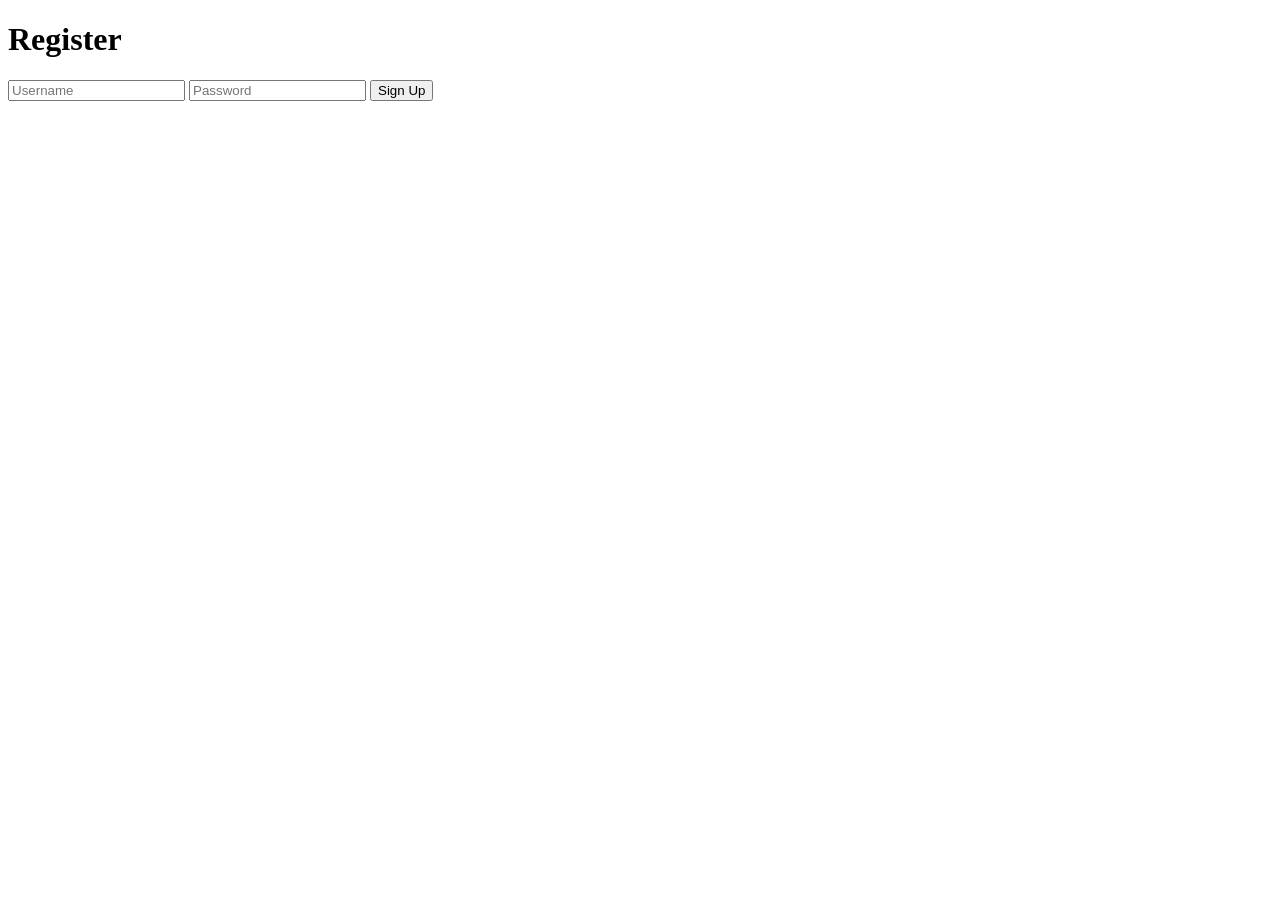
==== templates/index.html @ 3139e184 "gemini created starting template" ====
<!DOCTYPE html>
<html lang="en">
<head>
    <title>Secure Doc Share</title>
    <link rel="stylesheet" href="/static/css/style.css">
</head>
<body>
    <h1>Register</h1>
    <input type="text" id="username" placeholder="Username">
    <input type="password" id="password" placeholder="Password">
    <button onclick="registerUser()">Sign Up</button>

    <script>
        async function registerUser() {
            const user = document.getElementById('username').value;
            const pass = document.getElementById('password').value;

            const response = await fetch('http://127.0.0.1:5000/api/register', {
                method: 'POST',
                headers: { 'Content-Type': 'application/json' },
                body: JSON.stringify({ username: user, password: pass })
            });

            const result = await response.json();
            alert(result.message);
        }
    </script>
</body>
</html>
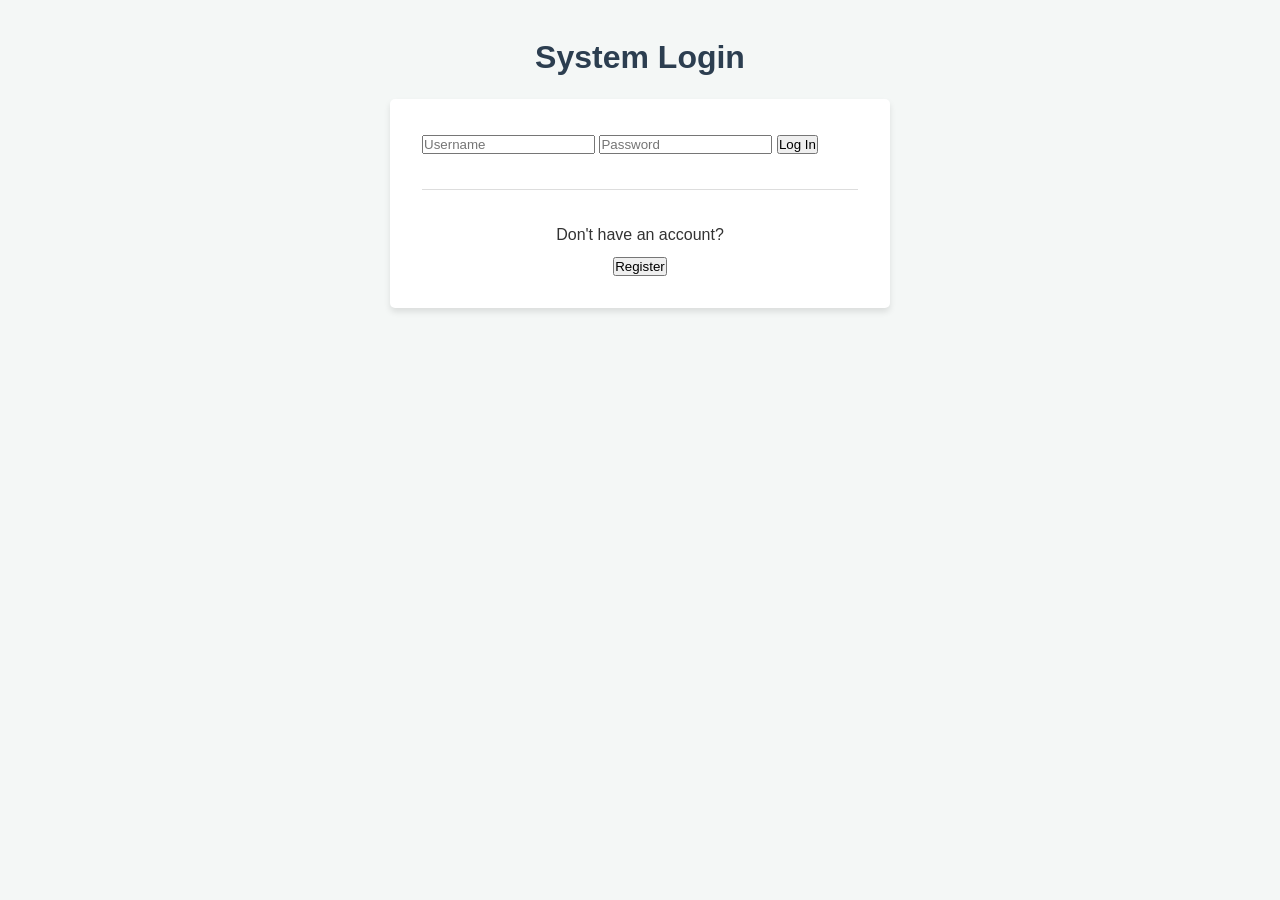
==== commit a787cefb: "login and register prototype" ====
--- a/templates/index.html
+++ b/templates/index.html
@@ -1,29 +1,21 @@
 <!DOCTYPE html>
 <html lang="en">
 <head>
-    <title>Secure Doc Share</title>
+    <meta charset="UTF-8">
+    <title>Login - Secure Doc Share</title>
     <link rel="stylesheet" href="/static/css/style.css">
 </head>
 <body>
-    <h1>Register</h1>
-    <input type="text" id="username" placeholder="Username">
-    <input type="password" id="password" placeholder="Password">
-    <button onclick="registerUser()">Sign Up</button>
+    <h1>System Login</h1>
+    <div id="login-form">
+        <input type="text" id="username" placeholder="Username" required>
+        <input type="password" id="password" placeholder="Password" required>
+        <button onclick="loginUser()">Log In</button>
+        <hr>
+        <p style="text-align: center; margin-bottom: 10px;">Don't have an account?</p>
+        <button onclick="goToRegister()" style="display: block; margin: 0 auto; width: auto;">Register</button>
+    </div>
 
-    <script>
-        async function registerUser() {
-            const user = document.getElementById('username').value;
-            const pass = document.getElementById('password').value;
-
-            const response = await fetch('http://127.0.0.1:5000/api/register', {
-                method: 'POST',
-                headers: { 'Content-Type': 'application/json' },
-                body: JSON.stringify({ username: user, password: pass })
-            });
-
-            const result = await response.json();
-            alert(result.message);
-        }
-    </script>
+    <script src= "../static/js/login.js"> </script>
 </body>
 </html>
--- a/static/css/style.css
+++ b/static/css/style.css
@@ -0,0 +1,64 @@
+/* --- Global Variables --- */
+:root {
+    --primary-color: #2c3e50;
+    --secondary-color: #3498db;
+    --background-color: #f4f7f6;
+    --text-color: #333333;
+    --border-color: #ddd;
+    --success-color: #27ae60;
+    --error-color: #c0392b;
+    --border-radius: 5px;
+}
+
+/* --- Base Styles --- */
+* {
+    box-sizing: border-box;
+    margin: 0;
+    padding: 0;
+}
+
+body {
+    font-family: 'Segoe UI', Tahoma, Geneva, Verdana, sans-serif;
+    background-color: var(--background-color);
+    color: var(--text-color);
+    line-height: 1.6;
+    display: flex;
+    flex-direction: column;
+    align-items: center;
+    padding: 2rem;
+}
+
+h1, h2 {
+    color: var(--primary-color);
+    margin-bottom: 1rem;
+}
+
+hr {
+    border: 0;
+    border-top: 1px solid var(--border-color);
+    margin: 2rem 0;
+    width: 100%;
+}
+
+/* --- Layout Containers --- */
+#login-form, main {
+    background: #ffffff;
+    padding: 2rem;
+    border-radius: var(--border-radius);
+    box-shadow: 0 4px 6px rgba(0, 0, 0, 0.1);
+    width: 100%;
+    max-width: 500px;
+}
+
+main {
+    max-width: 800px;
+}
+
+header {
+    display: flex;
+    justify-content: space-between;
+    align-items: center;
+    width: 100%;
+    max-width: 800px;
+    margin-bottom: 2rem;
+}
